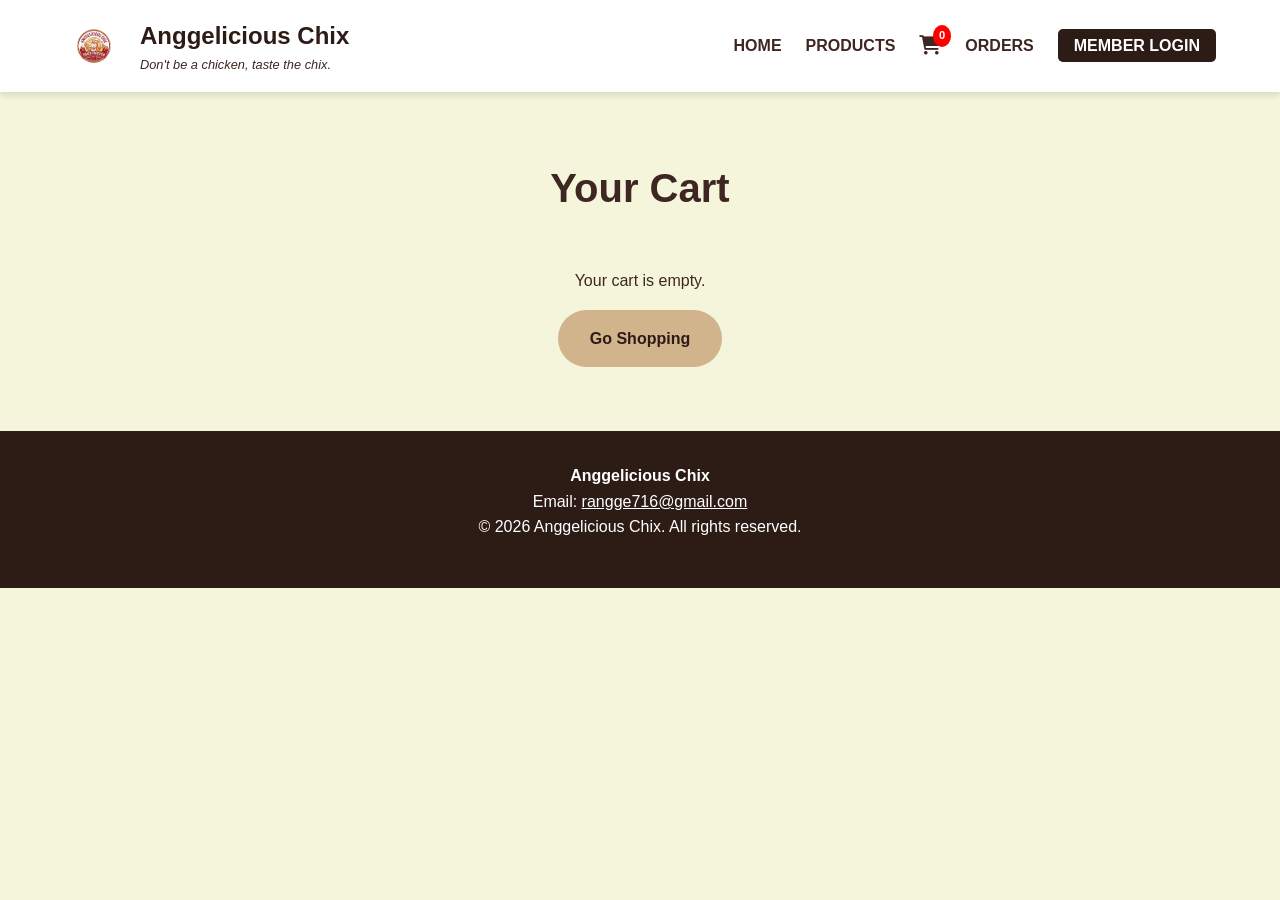
==== cart.html @ 193ade41 "Add files via upload" ====
<!DOCTYPE html>
<html lang="en">
<head>
    <meta charset="UTF-8">
    <meta name="viewport" content="width=device-width, initial-scale=1.0">
    <title>Shopping Cart - Anggelicious Chix</title>
    <link rel="stylesheet" href="style.css">
    <link rel="stylesheet" href="https://cdnjs.cloudflare.com/ajax/libs/font-awesome/6.0.0/css/all.min.css">
</head>
<body>
    <header>
        <div class="logo-container">
            <img src="images/logo.png" alt="Anggelicious Chix Logo" class="logo">
            <div class="business-info">
                <h1>Anggelicious Chix</h1>
                <p>Don't be a chicken, taste the chix.</p>
            </div>
        </div>
        <nav>
            <ul>
                <li><a href="index.html">HOME</a></li>
                <li><a href="products.html">PRODUCTS</a></li>
                <li><a href="cart.html" class="cart-icon">
                    <i class="fas fa-shopping-cart"></i>
                    <span class="cart-count" id="cart-count">0</span>
                </a></li>
                <li><a href="orders.html">ORDERS</a></li>
                <li><a href="login.html" id="auth-link" class="auth-btn">MEMBER LOGIN</a></li>
            </ul>
        </nav>
    </header>

    <main>
        <div class="cart-container">
            <h2 class="section-title">Your Cart</h2>
            <div id="cart-items">
                <!-- Cart items will be loaded here via JS -->
            </div>
            <div id="cart-empty" style="display: none; text-align: center; margin: 2rem;">
                <p>Your cart is empty.</p>
                <a href="products.html" class="cta-btn" style="display: inline-block; margin-top: 1rem;">Go Shopping</a>
            </div>
            <div id="cart-summary" style="display: none;">
                <div class="cart-total">Total: ₱<span id="total-amount">0.00</span></div>
                <button onclick="processCheckout()" class="checkout-btn">CHECKOUT NOW</button>
            </div>
        </div>
    </main>

    <footer>
        <div class="footer-info">
            <p><strong>Anggelicious Chix</strong></p>
            <p>Email: <a href="mailto:rangge716@gmail.com" style="color: white;">rangge716@gmail.com</a></p>
            <p>&copy; 2026 Anggelicious Chix. All rights reserved.</p>
        </div>
    </footer>

    <div id="notification"></div>

    <script src="cart.js"></script>
    <script>
        document.addEventListener('DOMContentLoaded', () => {
            renderCart();
            updateAuthLink();
            updateCartCount();
        });

        function renderCart() {
            const cartItemsContainer = document.getElementById('cart-items');
            const cartEmpty = document.getElementById('cart-empty');
            const cartSummary = document.getElementById('cart-summary');
            const totalAmountSpan = document.getElementById('total-amount');
            
            const cart = JSON.parse(localStorage.getItem('cart')) || [];
            
            if (cart.length === 0) {
                cartItemsContainer.innerHTML = '';
                cartEmpty.style.display = 'block';
                cartSummary.style.display = 'none';
                return;
            }
            
            cartEmpty.style.display = 'none';
            cartSummary.style.display = 'block';
            cartItemsContainer.innerHTML = '';
            
            let total = 0;
            cart.forEach((item, index) => {
                const itemTotal = item.price * item.quantity;
                total += itemTotal;
                const itemElement = document.createElement('div');
                itemElement.className = 'cart-item';
                itemElement.innerHTML = `
                    <img src="${item.image}" alt="${item.name}">
                    <div class="cart-item-info">
                        <h3>${item.name}</h3>
                        <p>₱${item.price.toFixed(2)} each</p>
                    </div>
                    <div class="quantity-controls">
                        <button class="qty-btn" onclick="updateQuantity(${index}, -1)"><i class="fas fa-minus"></i></button>
                        <span class="qty-val">${item.quantity}</span>
                        <button class="qty-btn" onclick="updateQuantity(${index}, 1)"><i class="fas fa-plus"></i></button>
                    </div>
                    <div style="font-weight: bold; min-width: 80px; text-align: right;">
                        ₱${itemTotal.toFixed(2)}
                    </div>
                    <button class="remove-btn" onclick="removeFromCart(${index})">
                        <i class="fas fa-trash"></i>
                    </button>
                `;
                cartItemsContainer.appendChild(itemElement);
            });
            
            totalAmountSpan.textContent = total.toFixed(2);
        }

        function updateQuantity(index, change) {
            let cart = JSON.parse(localStorage.getItem('cart')) || [];
            if (cart[index]) {
                cart[index].quantity += change;
                if (cart[index].quantity <= 0) {
                    cart.splice(index, 1);
                }
                localStorage.setItem('cart', JSON.stringify(cart));
                renderCart();
                updateCartCount();
            }
        }

        function removeFromCart(index) {
            let cart = JSON.parse(localStorage.getItem('cart')) || [];
            cart.splice(index, 1);
            localStorage.setItem('cart', JSON.stringify(cart));
            renderCart();
            updateCartCount();
            showNotification('Item removed from cart.');
        }

        function processCheckout() {
            if (!localStorage.getItem('isLoggedIn')) {
                showNotification('Please login first to checkout.');
                setTimeout(() => {
                    window.location.href = 'login.html';
                }, 1500);
                return;
            }
            
            const cart = JSON.parse(localStorage.getItem('cart')) || [];
            const orders = JSON.parse(localStorage.getItem('orders')) || [];
            
            const newOrder = {
                id: Date.now(),
                date: new Date().toLocaleDateString(),
                items: cart,
                total: cart.reduce((sum, item) => sum + item.price, 0)
            };
            
            orders.push(newOrder);
            localStorage.setItem('orders', JSON.stringify(orders));
            localStorage.removeItem('cart');
            
            window.location.href = 'thankyou.html';
        }
    </script>
</body>
</html>
---- style.css ----
:root {
    --main-bg: #F5F5DC;
    --font-color: #3E2723;
    --accent-color: #D2B48C;
    --white: #FFFFFF;
    --dark-brown: #2D1B16;
    --shadow: 0 4px 6px rgba(0, 0, 0, 0.1);
    --transition: all 0.3s ease;
}

* {
    margin: 0;
    padding: 0;
    box-sizing: border-box;
    font-family: 'Segoe UI', Tahoma, Geneva, Verdana, sans-serif;
}

body {
    background-color: var(--main-bg);
    color: var(--font-color);
    line-height: 1.6;
}

header {
    background-color: var(--white);
    padding: 1rem 5%;
    display: flex;
    justify-content: space-between;
    align-items: center;
    position: sticky;
    top: 0;
    z-index: 1000;
    box-shadow: var(--shadow);
}

.logo-container {
    display: flex;
    align-items: center;
    gap: 1rem;
}

.logo {
    height: 60px;
    width: 60px;
    object-fit: contain;
}

.business-info h1 {
    font-size: 1.5rem;
    color: var(--dark-brown);
}

.business-info p {
    font-size: 0.8rem;
    font-style: italic;
}

nav ul {
    display: flex;
    list-style: none;
    gap: 1.5rem;
    align-items: center;
}

nav a {
    text-decoration: none;
    color: var(--font-color);
    font-weight: 600;
    transition: var(--transition);
}

nav a:hover {
    color: var(--accent-color);
}

.auth-btn {
    background-color: var(--dark-brown);
    color: var(--white);
    padding: 0.5rem 1rem;
    border-radius: 5px;
    text-decoration: none;
}

.cart-icon {
    position: relative;
    font-size: 1.2rem;
}

.cart-count {
    position: absolute;
    top: -10px;
    right: -10px;
    background: red;
    color: white;
    font-size: 0.7rem;
    padding: 2px 6px;
    border-radius: 50%;
}

/* Hero Section */
.hero {
    height: 60vh;
    display: flex;
    flex-direction: column;
    justify-content: center;
    align-items: center;
    text-align: center;
    background: linear-gradient(rgba(0,0,0,0.3), rgba(0,0,0,0.3)), url('https://images.unsplash.com/photo-1562967914-608f82629710?ixlib=rb-1.2.1&auto=format&fit=crop&w=1350&q=80');
    background-size: cover;
    background-position: center;
    color: white;
    padding: 2rem;
}

.hero h2 {
    font-size: 3rem;
    margin-bottom: 1rem;
}

.hero p {
    font-size: 1.2rem;
    margin-bottom: 2rem;
}

.cta-btn {
    background-color: var(--accent-color);
    color: var(--dark-brown);
    padding: 1rem 2rem;
    text-decoration: none;
    font-weight: bold;
    border-radius: 30px;
    transition: var(--transition);
}

.cta-btn:hover {
    background-color: var(--dark-brown);
    color: var(--white);
}

/* Products Grid */
.products-container {
    padding: 4rem 5%;
}

.section-title {
    text-align: center;
    margin-bottom: 3rem;
    font-size: 2.5rem;
}

.products-grid {
    display: grid;
    grid-template-columns: repeat(auto-fill, minmax(250px, 1fr));
    gap: 2rem;
}

.product-card {
    background: var(--white);
    border-radius: 10px;
    overflow: hidden;
    box-shadow: var(--shadow);
    transition: var(--transition);
}

.product-card:hover {
    transform: translateY(-5px);
}

.product-image {
    width: 100%;
    height: 200px;
    object-fit: cover;
}

.product-info {
    padding: 1.5rem;
}

.product-name {
    font-size: 1.2rem;
    margin-bottom: 0.5rem;
}

.product-price {
    font-weight: bold;
    color: var(--dark-brown);
    margin-bottom: 1rem;
}

.add-to-cart {
    width: 100%;
    padding: 0.7rem;
    border: none;
    background: var(--accent-color);
    color: var(--dark-brown);
    font-weight: bold;
    cursor: pointer;
    border-radius: 5px;
    transition: var(--transition);
}

.add-to-cart:hover {
    background: var(--dark-brown);
    color: var(--white);
}

/* Login Form */
.auth-container {
    max-width: 400px;
    margin: 4rem auto;
    background: var(--white);
    padding: 2rem;
    border-radius: 10px;
    box-shadow: var(--shadow);
}

.form-group {
    margin-bottom: 1.5rem;
}

.form-group label {
    display: block;
    margin-bottom: 0.5rem;
}

.form-group input {
    width: 100%;
    padding: 0.8rem;
    border: 1px solid #ddd;
    border-radius: 5px;
}

.submit-btn {
    width: 100%;
    padding: 1rem;
    background: var(--dark-brown);
    color: var(--white);
    border: none;
    border-radius: 5px;
    cursor: pointer;
    font-weight: bold;
}

/* Cart Page */
.cart-container {
    max-width: 800px;
    margin: 4rem auto;
    padding: 0 5%;
}

.cart-item {
    display: flex;
    align-items: center;
    gap: 1.5rem;
    background: var(--white);
    padding: 1rem;
    margin-bottom: 1rem;
    border-radius: 10px;
    box-shadow: var(--shadow);
}

.cart-item img {
    width: 80px;
    height: 80px;
    object-fit: cover;
    border-radius: 5px;
}

.cart-item-info {
    flex-grow: 1;
}

.remove-btn {
    color: red;
    cursor: pointer;
    background: none;
    border: none;
}

.cart-total {
    text-align: right;
    margin-top: 2rem;
    font-size: 1.5rem;
    font-weight: bold;
}

/* Quantity Controls */
.quantity-controls {
    display: flex;
    align-items: center;
    gap: 1rem;
    background: #f0f0f0;
    padding: 0.3rem 0.8rem;
    border-radius: 20px;
}

.qty-btn {
    background: none;
    border: none;
    cursor: pointer;
    font-size: 1rem;
    color: var(--dark-brown);
    padding: 0 5px;
}

.qty-val {
    font-weight: bold;
    min-width: 20px;
    text-align: center;
}

.checkout-btn {
    display: block;
    width: 100%;
    max-width: 300px;
    margin: 2rem 0 0 auto;
    padding: 1rem;
    background: var(--dark-brown);
    color: var(--white);
    text-align: center;
    text-decoration: none;
    border-radius: 5px;
    font-weight: bold;
}

/* Notification */
#notification {
    position: fixed;
    bottom: 20px;
    right: 20px;
    background: var(--dark-brown);
    color: var(--white);
    padding: 1rem 2rem;
    border-radius: 5px;
    display: none;
    z-index: 2000;
    box-shadow: var(--shadow);
}

/* Responsive */
@media (max-width: 768px) {
    header {
        flex-direction: column;
        gap: 1rem;
        text-align: center;
    }

    nav ul {
        flex-wrap: wrap;
        justify-content: center;
        gap: 1rem;
    }

    .hero h2 {
        font-size: 2rem;
    }

    .products-grid {
        grid-template-columns: 1fr;
    }
}

/* About Section */
.about-section {
    padding: 4rem 5%;
    display: flex;
    align-items: center;
    gap: 4rem;
    background-color: var(--white);
}

.about-content {
    flex: 1;
}

.about-image {
    flex: 1;
}

.about-image img {
    width: 100%;
    border-radius: 10px;
    box-shadow: var(--shadow);
}

/* Features Section */
.features {
    padding: 4rem 5%;
    background-color: var(--accent-color);
    color: var(--dark-brown);
}

.features-grid {
    display: grid;
    grid-template-columns: repeat(auto-fit, minmax(250px, 1fr));
    gap: 2rem;
    text-align: center;
}

.feature-card {
    padding: 2rem;
}

.feature-card i {
    font-size: 3rem;
    margin-bottom: 1.5rem;
}

/* Testimonials */
.testimonials {
    padding: 4rem 5%;
}

.testimonials-grid {
    display: grid;
    grid-template-columns: repeat(auto-fit, minmax(300px, 1fr));
    gap: 2rem;
}

.testimonial-card {
    background: var(--white);
    padding: 2rem;
    border-radius: 10px;
    box-shadow: var(--shadow);
    position: relative;
}

.testimonial-card::before {
    content: '"';
    font-size: 4rem;
    color: var(--accent-color);
    position: absolute;
    top: 10px;
    left: 10px;
    line-height: 1;
    opacity: 0.3;
}

/* Newsletter */
.newsletter {
    padding: 4rem 5%;
    background-color: var(--dark-brown);
    color: var(--white);
    text-align: center;
}

.newsletter-form {
    max-width: 500px;
    margin: 2rem auto 0;
    display: flex;
    gap: 1rem;
}

.newsletter-form input {
    flex: 1;
    padding: 1rem;
    border: none;
    border-radius: 5px;
}

.newsletter-form button {
    padding: 1rem 2rem;
    background: var(--accent-color);
    color: var(--dark-brown);
    border: none;
    border-radius: 5px;
    font-weight: bold;
    cursor: pointer;
}

/* Responsive updates for new sections */
@media (max-width: 768px) {
    .about-section {
        flex-direction: column;
        text-align: center;
    }
    
    .newsletter-form {
        flex-direction: column;
    }
}

footer {
    background: var(--dark-brown);
    color: var(--white);
    padding: 2rem 5%;
    text-align: center;
    margin-top: 4rem;
}

.footer-info {
    margin-bottom: 1rem;
}
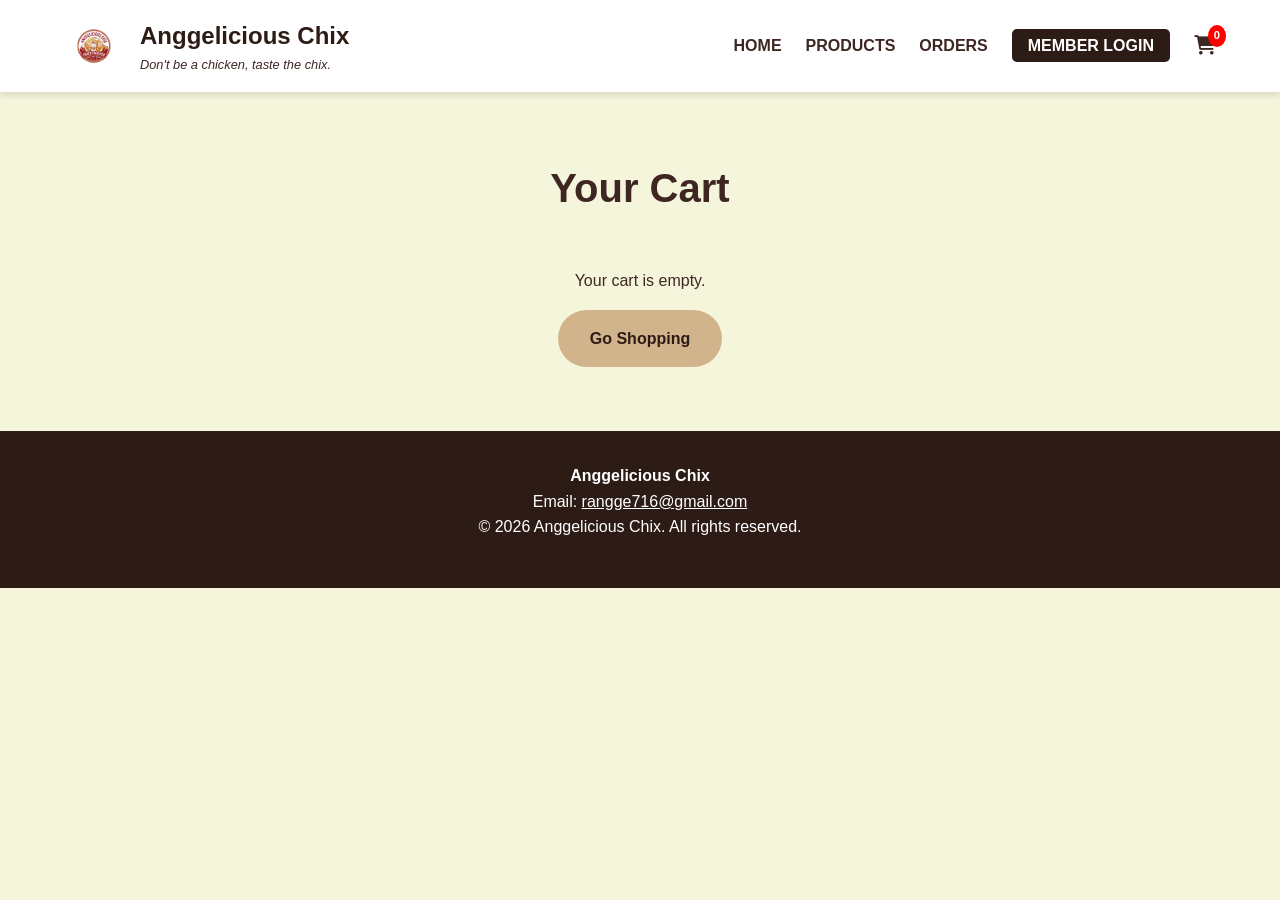
==== commit 4d62ee89: "new update" ====
--- a/cart.html
+++ b/cart.html
@@ -20,12 +20,12 @@
             <ul>
                 <li><a href="index.html">HOME</a></li>
                 <li><a href="products.html">PRODUCTS</a></li>
+                <li><a href="orders.html">ORDERS</a></li>
+                <li><a href="login.html" id="auth-link" class="auth-btn">MEMBER LOGIN</a></li>
                 <li><a href="cart.html" class="cart-icon">
                     <i class="fas fa-shopping-cart"></i>
                     <span class="cart-count" id="cart-count">0</span>
                 </a></li>
-                <li><a href="orders.html">ORDERS</a></li>
-                <li><a href="login.html" id="auth-link" class="auth-btn">MEMBER LOGIN</a></li>
             </ul>
         </nav>
     </header>
@@ -152,7 +152,7 @@
                 id: Date.now(),
                 date: new Date().toLocaleDateString(),
                 items: cart,
-                total: cart.reduce((sum, item) => sum + item.price, 0)
+                total: cart.reduce((sum, item) => sum + (item.price * item.quantity), 0)
             };
             
             orders.push(newOrder);
--- a/style.css
+++ b/style.css
@@ -33,10 +33,17 @@
     box-shadow: var(--shadow);
 }
 
+.mobile-header-actions {
+    display: none;
+    align-items: center;
+    gap: 0.8rem;
+}
+
 .logo-container {
     display: flex;
     align-items: center;
     gap: 1rem;
+    min-width: 0;
 }
 
 .logo {
@@ -60,6 +67,10 @@
     list-style: none;
     gap: 1.5rem;
     align-items: center;
+}
+
+nav ul li:last-child .cart-icon {
+    margin-left: auto;
 }
 
 nav a {
@@ -97,6 +108,28 @@
     border-radius: 50%;
 }
 
+.menu-toggle {
+    display: none;
+    width: 42px;
+    height: 42px;
+    border: 1px solid #ddd;
+    border-radius: 8px;
+    background: var(--white);
+    cursor: pointer;
+    padding: 8px;
+    align-items: center;
+    justify-content: center;
+    flex-direction: column;
+    gap: 5px;
+}
+
+.menu-toggle span {
+    display: block;
+    width: 20px;
+    height: 2px;
+    background: var(--dark-brown);
+}
+
 /* Hero Section */
 .hero {
     height: 60vh;
@@ -150,8 +183,8 @@
 
 .products-grid {
     display: grid;
-    grid-template-columns: repeat(auto-fill, minmax(250px, 1fr));
-    gap: 2rem;
+    grid-template-columns: repeat(4, minmax(0, 1fr));
+    gap: 1.5rem;
 }
 
 .product-card {
@@ -160,6 +193,8 @@
     overflow: hidden;
     box-shadow: var(--shadow);
     transition: var(--transition);
+    display: flex;
+    flex-direction: column;
 }
 
 .product-card:hover {
@@ -168,12 +203,17 @@
 
 .product-image {
     width: 100%;
-    height: 200px;
+    aspect-ratio: 1 / 1;
     object-fit: cover;
+    cursor: pointer;
 }
 
 .product-info {
     padding: 1.5rem;
+    display: flex;
+    flex-direction: column;
+    gap: 0.8rem;
+    flex: 1;
 }
 
 .product-name {
@@ -197,6 +237,16 @@
     cursor: pointer;
     border-radius: 5px;
     transition: var(--transition);
+}
+
+.product-qty-controls {
+    display: inline-flex;
+    align-items: center;
+    gap: 1rem;
+    background: #f0f0f0;
+    padding: 0.35rem 0.75rem;
+    border-radius: 999px;
+    width: fit-content;
 }
 
 .add-to-cart:hover {
@@ -337,26 +387,187 @@
     box-shadow: var(--shadow);
 }
 
+.image-preview-modal {
+    position: fixed;
+    inset: 0;
+    display: none;
+    align-items: center;
+    justify-content: center;
+    z-index: 3000;
+}
+
+.image-preview-modal.is-open {
+    display: flex;
+}
+
+.image-preview-backdrop {
+    position: absolute;
+    inset: 0;
+    background: rgba(0, 0, 0, 0.7);
+}
+
+.image-preview-content {
+    position: relative;
+    background: var(--white);
+    border-radius: 12px;
+    padding: 1rem 1rem 0.8rem;
+    max-width: 92vw;
+    width: 480px;
+    text-align: center;
+    z-index: 1;
+}
+
+.image-preview-content img {
+    width: 100%;
+    max-height: 70vh;
+    object-fit: contain;
+    border-radius: 8px;
+}
+
+#image-preview-name {
+    margin-top: 0.7rem;
+    font-weight: 600;
+}
+
+.image-preview-actions {
+    display: flex;
+    flex-direction: column;
+    align-items: center;
+    gap: 0.8rem;
+    margin-top: 0.8rem;
+}
+
+.image-preview-actions .add-to-cart {
+    max-width: 240px;
+}
+
+.image-preview-close {
+    position: absolute;
+    top: 0.4rem;
+    right: 0.7rem;
+    border: none;
+    background: transparent;
+    font-size: 1.8rem;
+    cursor: pointer;
+    color: var(--dark-brown);
+}
+
 /* Responsive */
 @media (max-width: 768px) {
     header {
+        gap: 0.5rem;
+        align-items: center;
+        flex-wrap: wrap;
+    }
+
+    .logo {
+        width: 50px;
+        height: 50px;
+    }
+
+    .business-info h1 {
+        font-size: 1.05rem;
+        line-height: 1.1;
+    }
+
+    .business-info p {
+        font-size: 0.7rem;
+    }
+
+    .mobile-header-actions {
+        display: flex;
+        margin-left: auto;
+        flex-shrink: 0;
+    }
+
+    .menu-toggle {
+        display: inline-flex;
+    }
+
+    nav {
+        width: 100%;
+        order: 3;
+        flex: 0 0 100%;
+    }
+
+    .logo-container {
+        flex: 1 1 auto;
+        min-width: 0;
+    }
+
+    nav ul {
+        display: none;
+        margin-top: 0.5rem;
+        padding: 0.75rem;
+        border-radius: 10px;
+        background: #f7f3ea;
         flex-direction: column;
+        align-items: stretch;
+        gap: 0.25rem;
+    }
+
+    nav.mobile-open ul {
+        display: flex;
+    }
+
+    nav ul li a {
+        display: block;
+        padding: 0.6rem 0.5rem;
+        border-radius: 6px;
+        text-align: left;
+    }
+
+    nav ul li a:hover {
+        background: #ece2cf;
+    }
+
+    nav ul .cart-icon {
+        display: none;
+    }
+
+    .mobile-cart-shortcut {
+        display: inline-flex;
+        align-items: center;
+        justify-content: center;
+        width: 42px;
+        height: 42px;
+        border: 1px solid #ddd;
+        border-radius: 8px;
+        background: var(--white);
+        font-size: 1.1rem;
+    }
+
+    .products-grid {
+        grid-template-columns: repeat(2, minmax(0, 1fr));
         gap: 1rem;
-        text-align: center;
-    }
-
-    nav ul {
+    }
+
+    .product-info {
+        padding: 1rem;
+    }
+
+    .cart-item {
         flex-wrap: wrap;
-        justify-content: center;
-        gap: 1rem;
+        gap: 0.8rem;
+    }
+
+    .cart-item img {
+        width: 64px;
+        height: 64px;
+    }
+
+    .quantity-controls {
+        order: 3;
     }
 
     .hero h2 {
         font-size: 2rem;
     }
-
+}
+
+@media (max-width: 1024px) and (min-width: 769px) {
     .products-grid {
-        grid-template-columns: 1fr;
+        grid-template-columns: repeat(3, minmax(0, 1fr));
     }
 }
 
